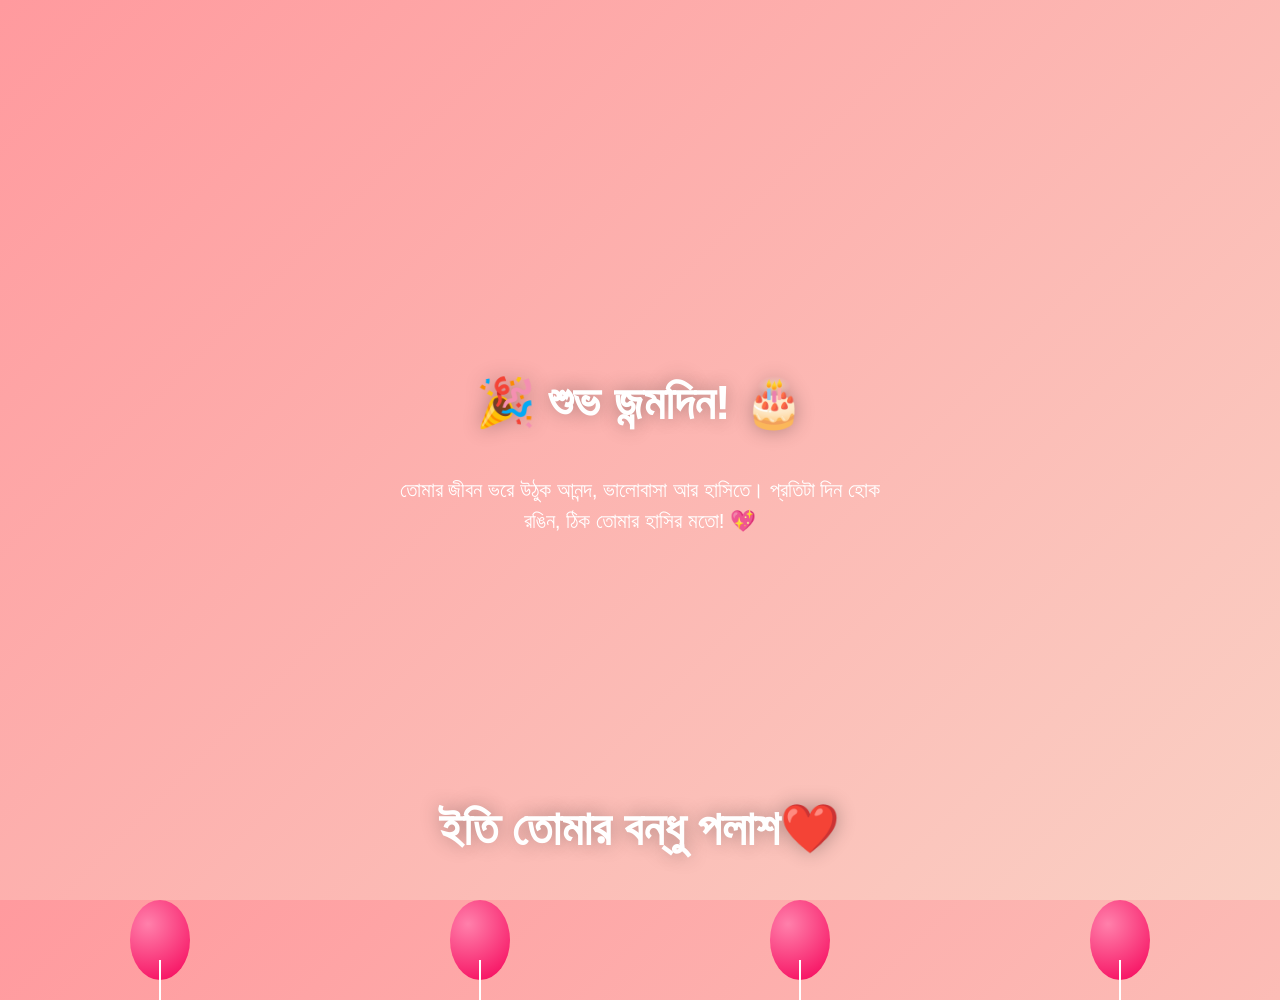
==== only for you.html @ 3d235af4 "birthday code" ====
<!DOCTYPE html>
<html lang="bn">
<head>
  <meta charset="UTF-8">
  <meta name="viewport" content="width=device-width, initial-scale=1.0">
  <title>Happy Birthday 🎉</title>
  <style>
    body {
      margin: 0;
      padding: 0;
      height: 100vh;
      background: linear-gradient(135deg, #ff9a9e 0%, #fad0c4 100%);
      display: flex;
      flex-direction: column;
      align-items: center;
      justify-content: center;
      overflow: hidden;
      font-family: 'Poppins', sans-serif;
    }

    h1 {
      font-size: 3rem;
      color: #fff;
      text-shadow: 0 0 20px rgba(0, 0, 0, 0.3);
      animation: glow 2s ease-in-out infinite alternate;
    }

    @keyframes glow {
      from { text-shadow: 0 0 10px #fff, 0 0 20px #ff4081, 0 0 30px #ff80ab; }
      to { text-shadow: 0 0 20px #fff, 0 0 30px #ff4081, 0 0 50px #f50057; }
    }

    p {
      color: #fff;
      font-size: 1.3rem;
      margin-top: 10px;
      text-align: center;
      max-width: 500px;
      line-height: 1.5;
    }

    .balloons {
      position: absolute;
      top: 100%;
      width: 100%;
      display: flex;
      justify-content: space-around;
      animation: rise 10s linear infinite;
    }

    .balloon {
      width: 60px;
      height: 80px;
      border-radius: 50%;
      background: radial-gradient(circle at 30% 30%, #ff80ab, #f50057);
      position: relative;
    }

    .balloon::after {
      content: '';
      position: absolute;
      bottom: -20px;
      left: 50%;
      width: 2px;
      height: 40px;
      background: #fff;
      transform: translateX(-50%);
    }

    @keyframes rise {
      0% { top: 100%; opacity: 1; }
      100% { top: -150px; opacity: 0; }
    }

    footer {
      position: absolute;
      bottom: 10px;
      color: #fff;
      font-size: 1rem;
    }
  </style>
</head>
<body>
  <h1>🎉 শুভ জন্মদিন! 🎂</h1>
  <p>তোমার জীবন ভরে উঠুক আনন্দ, ভালোবাসা আর হাসিতে।  
     প্রতিটা দিন হোক রঙিন, ঠিক তোমার হাসির মতো! 💖</p>

  <div class="balloons">
    <div class="balloon"></div>
    <div class="balloon"></div>
    <div class="balloon"></div>
    <div class="balloon"></div>
  </div>

  <footer><h1>ইতি তোমার বন্ধু পলাশ❤️</h1></footer>
</body>
</html>
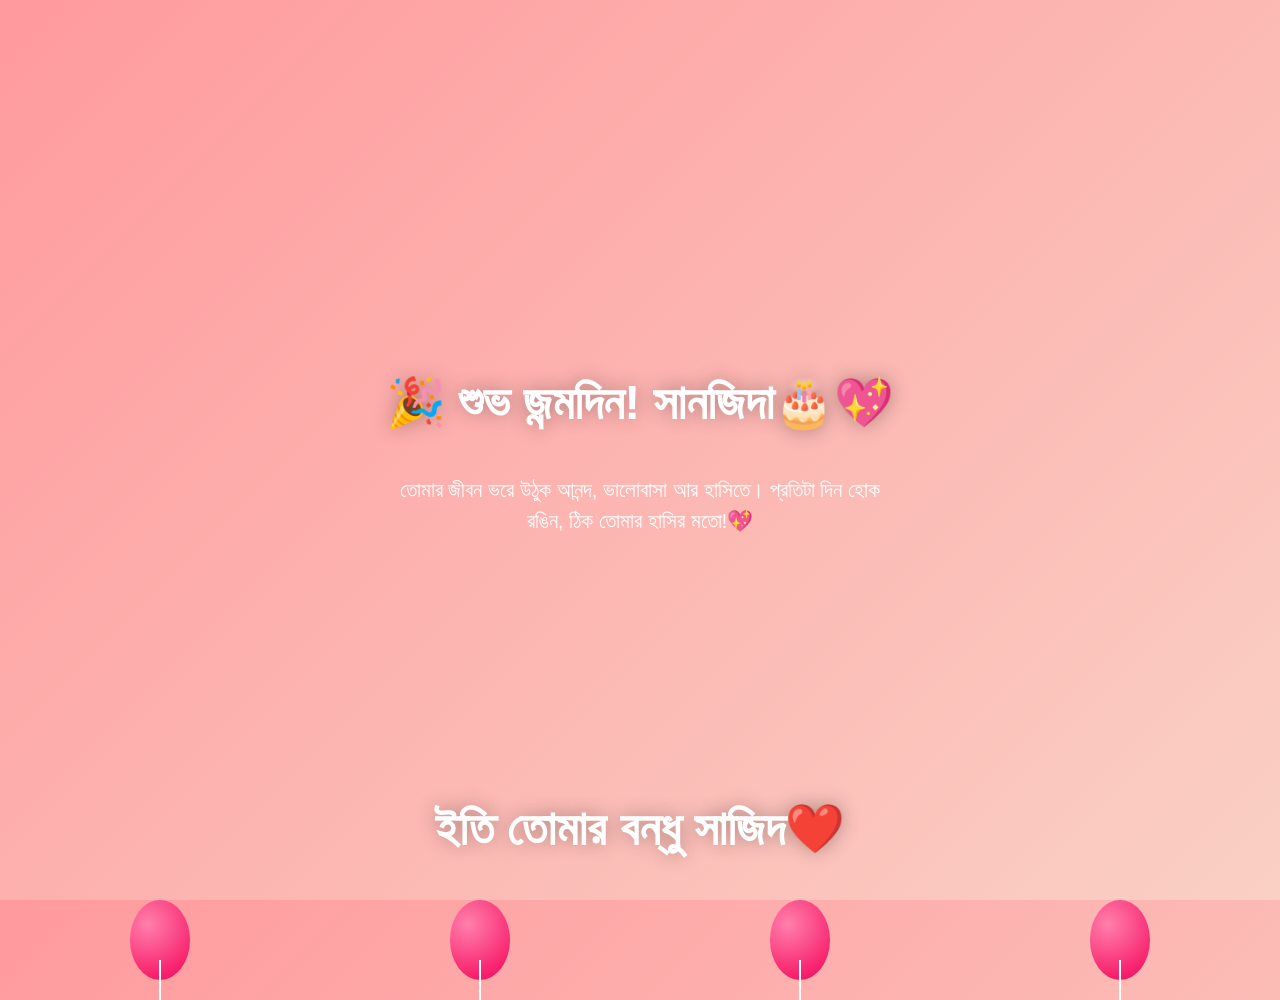
==== commit 75b3a7da: "updated css" ====
--- a/only for you.html
+++ b/only for you.html
@@ -81,9 +81,9 @@
   </style>
 </head>
 <body>
-  <h1>🎉 শুভ জন্মদিন! 🎂</h1>
+  <h1>🎉 শুভ জন্মদিন! সানজিদা🎂💖</h1>
   <p>তোমার জীবন ভরে উঠুক আনন্দ, ভালোবাসা আর হাসিতে।  
-     প্রতিটা দিন হোক রঙিন, ঠিক তোমার হাসির মতো! 💖</p>
+     প্রতিটা দিন হোক রঙিন, ঠিক তোমার হাসির মতো!💖</p>
 
   <div class="balloons">
     <div class="balloon"></div>
@@ -92,6 +92,6 @@
     <div class="balloon"></div>
   </div>
 
-  <footer><h1>ইতি তোমার বন্ধু পলাশ❤️</h1></footer>
+  <footer><h1>ইতি তোমার বন্ধু সাজিদ❤️</h1></footer>
 </body>
 </html>
